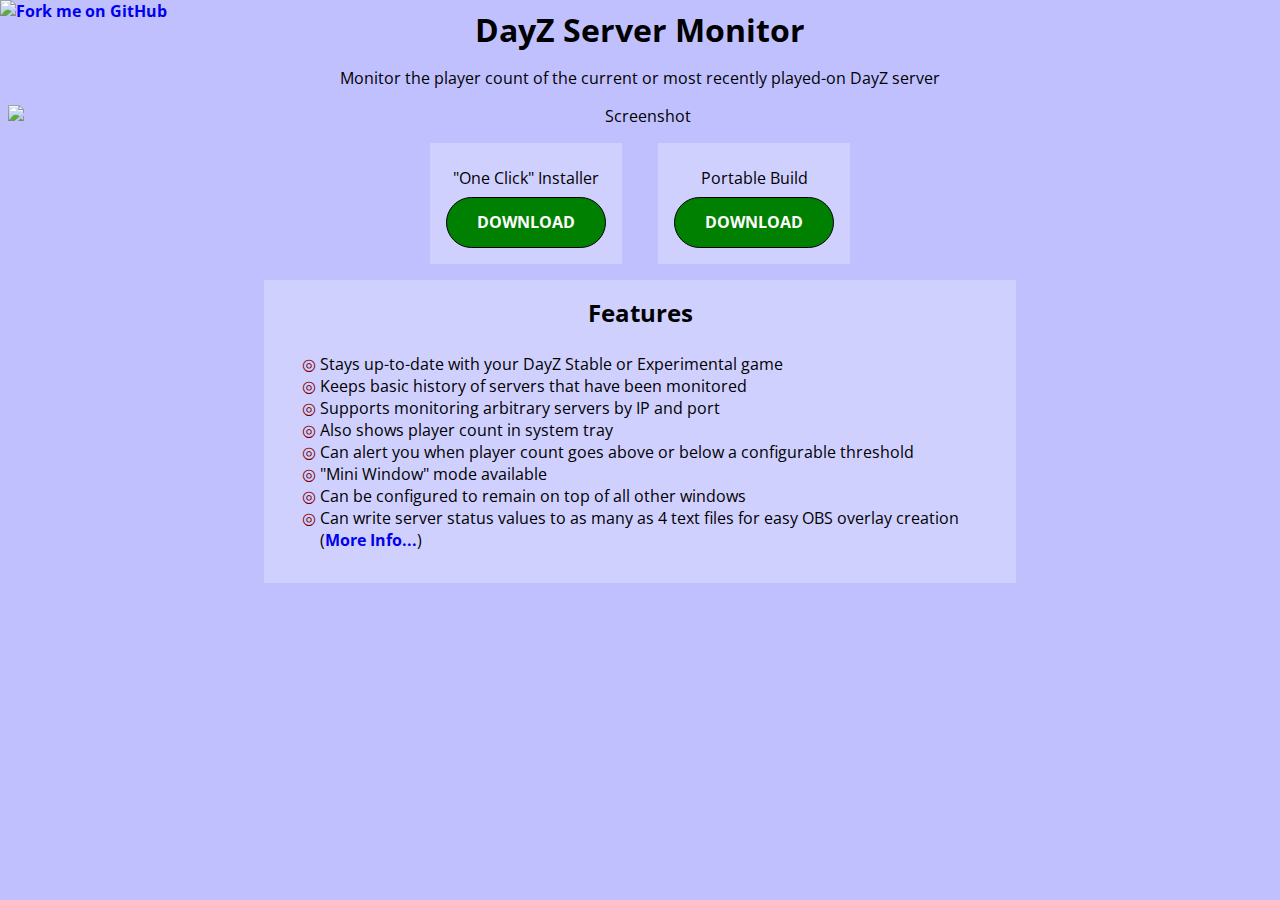
==== index.html @ fff3d681 "Adding page documenting how to set up overlays in OBS to show DayZ server status" ====
<!doctype html>
<html>
  <head>
    <title>DayZ Server Monitor</title>
    <meta property="og:title" content="DayZ Server Monitor" />
    <meta property="og:type" content="website" />
    <meta property="og:image" content="https://i.imgur.com/41TCo7u.png" />
    <meta
      property="og:url"
      content="https://tjensen.github.io/DayZServerMonitor" />
    <meta property="twitter:card" content="summary_large_image" />
    <meta
      property="og:description"
      content="Monitor the player count of the current or most recently played on DayZ server" />
    <link
      href="https://fonts.googleapis.com/css?family=Open+Sans&display=swap"
      rel="stylesheet">
    <link href="index.css" rel="stylesheet">
    <link rel="shortcut icon" type="image/x-icon" href="favicon.ico">

    <script async src="https://www.googletagmanager.com/gtag/js?id=UA-146795359-1"></script>
    <script>
      window.dataLayer = window.dataLayer || [];
      function gtag(){dataLayer.push(arguments);}
      gtag('js', new Date());
      gtag('config', 'UA-146795359-1');
    </script>
  </head>
  <body>
    <h1>DayZ Server Monitor</h1>
    <section class="intro">
      <div>
        Monitor the player count of the current or most recently played-on DayZ server
      </div>

      <img src="https://i.imgur.com/41TCo7u.png" alt="Screenshot">
    </section>

    <section class="downloads">
      <div class="download-containers-wrapper">
        <div class="download-container">
          <div class="label">
            "One Click" Installer
          </div>
          <div class="link">
            <a
               id="download-installer"
               href="https://github.com/tjensen/DayZServerMonitor/releases/download/v1.4.0/dayz-server-monitor-installer.zip">
              <div>Download</div>
            </a>
          </div>
        </div>

        <div class="download-container">
          <div class="label">
            Portable Build
          </div>
          <div class="link">
            <a
               id="download-portable"
               href="https://github.com/tjensen/DayZServerMonitor/releases/download/v1.4.0/dayz-server-monitor-portable.zip">
              <div>Download</div>
            </a>
          </div>
        </div>
      </div>
    </section>
    <section class="panel">
      <h2>Features</h2>
      <ul>
        <li>Stays up-to-date with your DayZ Stable or Experimental game</li>
        <li>Keeps basic history of servers that have been monitored</li>
        <li>Supports monitoring arbitrary servers by IP and port</li>
        <li>Also shows player count in system tray</li>
        <li>Can alert you when player count goes above or below a configurable threshold</li>
        <li>"Mini Window" mode available</li>
        <li>Can be configured to remain on top of all other windows</li>
        <li>Can write server status values to as many as 4 text files for easy OBS overlay creation
          (<a href="status-files.html">More Info...</a>)</li>
      </ul>
    </section>
    <div class="github-ribbon">
      <a
        href="https://github.com/tjensen/DayZServerMonitor">
        <img
          width="149"
          height="149"
          src="https://github.blog/wp-content/uploads/2008/12/forkme_left_white_ffffff.png?resize=149%2C149"
          class="attachment-full size-full"
          alt="Fork me on GitHub"
          data-recalc-dims="1">
      </a>
    </div>
    <script>
      document.getElementById('download-installer').addEventListener('click', () => {
        gtag('event', 'download', {event_label: 'installer'});
      });
      document.getElementById('download-portable').addEventListener('click', () => {
        gtag('event', 'download', {event_label: 'portable'});
      });
    </script>
  </body>
</html>
---- index.css ----
body {
  font-family: 'Open Sans', sans-serif;
  background: #c0c0ff;
  display: flex;
  flex-direction: column;
}

@media (orientation: portrait) {
  img {
    width: 100%;
  }
  body {
    font-size: 24pt;
  }
}

h1, h2 {
  margin: 0;
  text-align: center;
}

section {
  width: 100%;
  align-self: center;
  margin-bottom: 1em;
}

a {
  text-decoration: none;
  font-weight: bold;
}

a > div {
  color: white;
  background-color: green;
  text-transform: uppercase;
  padding: 10pt 0;
  border-radius: 20pt;
  border: solid 1px black;
}

.intro {
  width: 100%;
  text-align: center;
}

.intro div {
  margin: 1em;
}

.downloads {
  display: flex;
  flex-direction: row;
}

.download-containers-wrapper {
  margin: auto;
}

.download-container {
  background-color: #d0d0ff;
  width: 10em;
  text-align: center;
  display: inline-block;
  margin: 0 1em;
  padding: 1em;
}

.label {
  margin: 6pt 0;
}

.panel {
  max-width: 720px;
  background-color: #d0d0ff;
  margin-bottom: 1em;
  padding: 1em;
}

.panel h2 {
  margin-bottom: 1em;
}

.panel ul li::marker {
  color: maroon;
  content: "\25CE\00A0";
}

.panel ul, ol {
  padding-inline-end: 40px;
}

.panel textarea {
  display: block;
  width: 100%;
}

section img {
  display: block;
  margin: auto;
  max-width: 100%;
}

.github-ribbon {
  position: absolute;
  top: 0;
  left: 0;
}
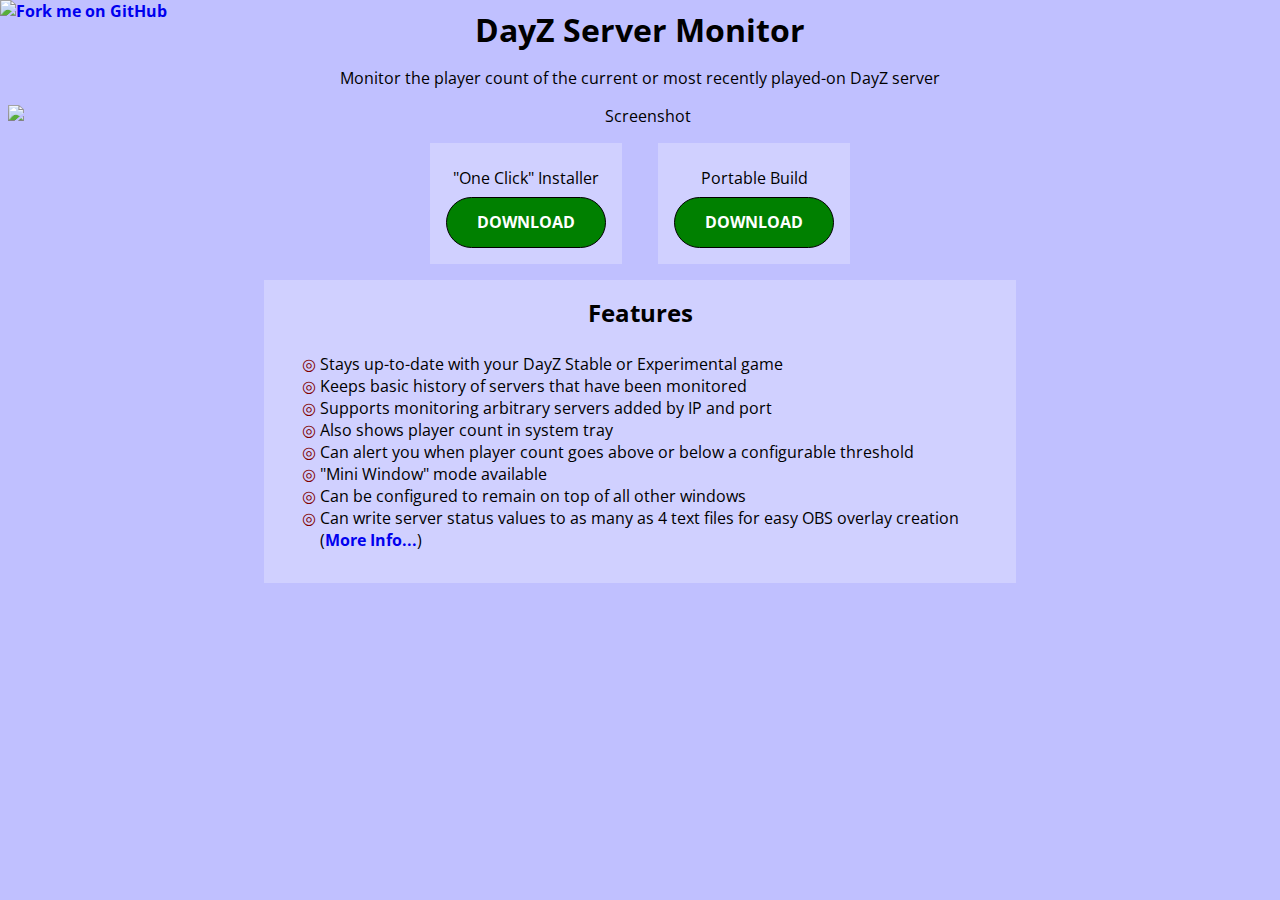
==== commit 64cf941f: "Grammar?" ====
--- a/index.html
+++ b/index.html
@@ -70,7 +70,7 @@
       <ul>
         <li>Stays up-to-date with your DayZ Stable or Experimental game</li>
         <li>Keeps basic history of servers that have been monitored</li>
-        <li>Supports monitoring arbitrary servers by IP and port</li>
+        <li>Supports monitoring arbitrary servers added by IP and port</li>
         <li>Also shows player count in system tray</li>
         <li>Can alert you when player count goes above or below a configurable threshold</li>
         <li>"Mini Window" mode available</li>
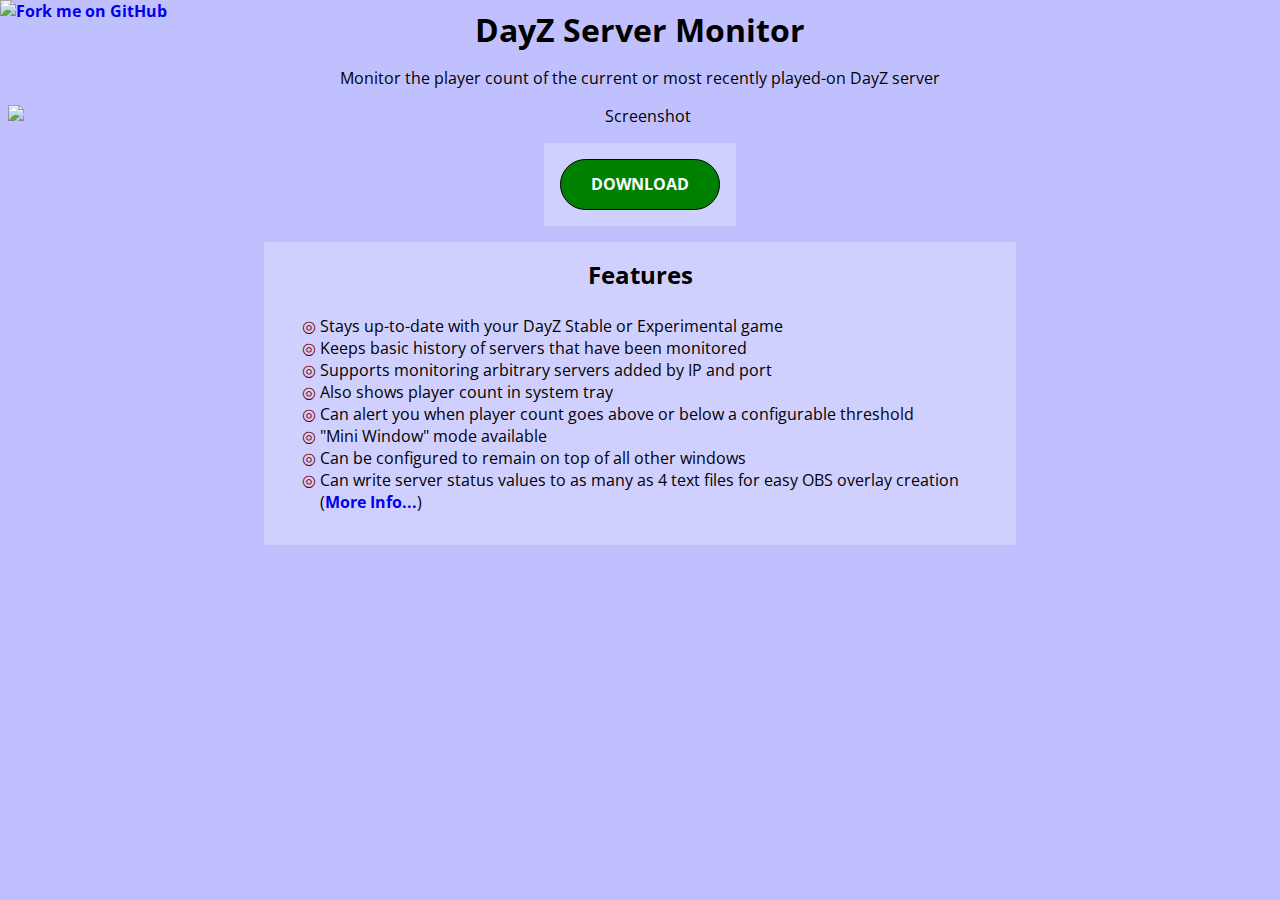
==== commit d24737f3: "Removing the installer download link because it just causes problems for users. Also removing the po" ====
--- a/index.html
+++ b/index.html
@@ -4,7 +4,7 @@
     <title>DayZ Server Monitor</title>
     <meta property="og:title" content="DayZ Server Monitor" />
     <meta property="og:type" content="website" />
-    <meta property="og:image" content="https://i.imgur.com/41TCo7u.png" />
+    <meta property="og:image" content="https://i.imgur.com/vJynoWi.png" />
     <meta
       property="og:url"
       content="https://tjensen.github.io/DayZServerMonitor" />
@@ -33,32 +33,16 @@
         Monitor the player count of the current or most recently played-on DayZ server
       </div>
 
-      <img src="https://i.imgur.com/41TCo7u.png" alt="Screenshot">
+      <img src="https://i.imgur.com/vJynoWi.png" alt="Screenshot">
     </section>
 
     <section class="downloads">
       <div class="download-containers-wrapper">
         <div class="download-container">
-          <div class="label">
-            "One Click" Installer
-          </div>
-          <div class="link">
-            <a
-               id="download-installer"
-               href="https://github.com/tjensen/DayZServerMonitor/releases/download/v1.4.0/dayz-server-monitor-installer.zip">
-              <div>Download</div>
-            </a>
-          </div>
-        </div>
-
-        <div class="download-container">
-          <div class="label">
-            Portable Build
-          </div>
           <div class="link">
             <a
                id="download-portable"
-               href="https://github.com/tjensen/DayZServerMonitor/releases/download/v1.4.0/dayz-server-monitor-portable.zip">
+               href="https://github.com/tjensen/DayZServerMonitor/releases/download/v1.7.0/dayz-server-monitor-portable.zip">
               <div>Download</div>
             </a>
           </div>
--- a/index.css
+++ b/index.css
@@ -37,6 +37,13 @@
   padding: 10pt 0;
   border-radius: 20pt;
   border: solid 1px black;
+}
+
+code {
+  color: white;
+  background-color: black;
+  padding: 2pt 4pt;
+  font-weight: bold;
 }
 
 .intro {
